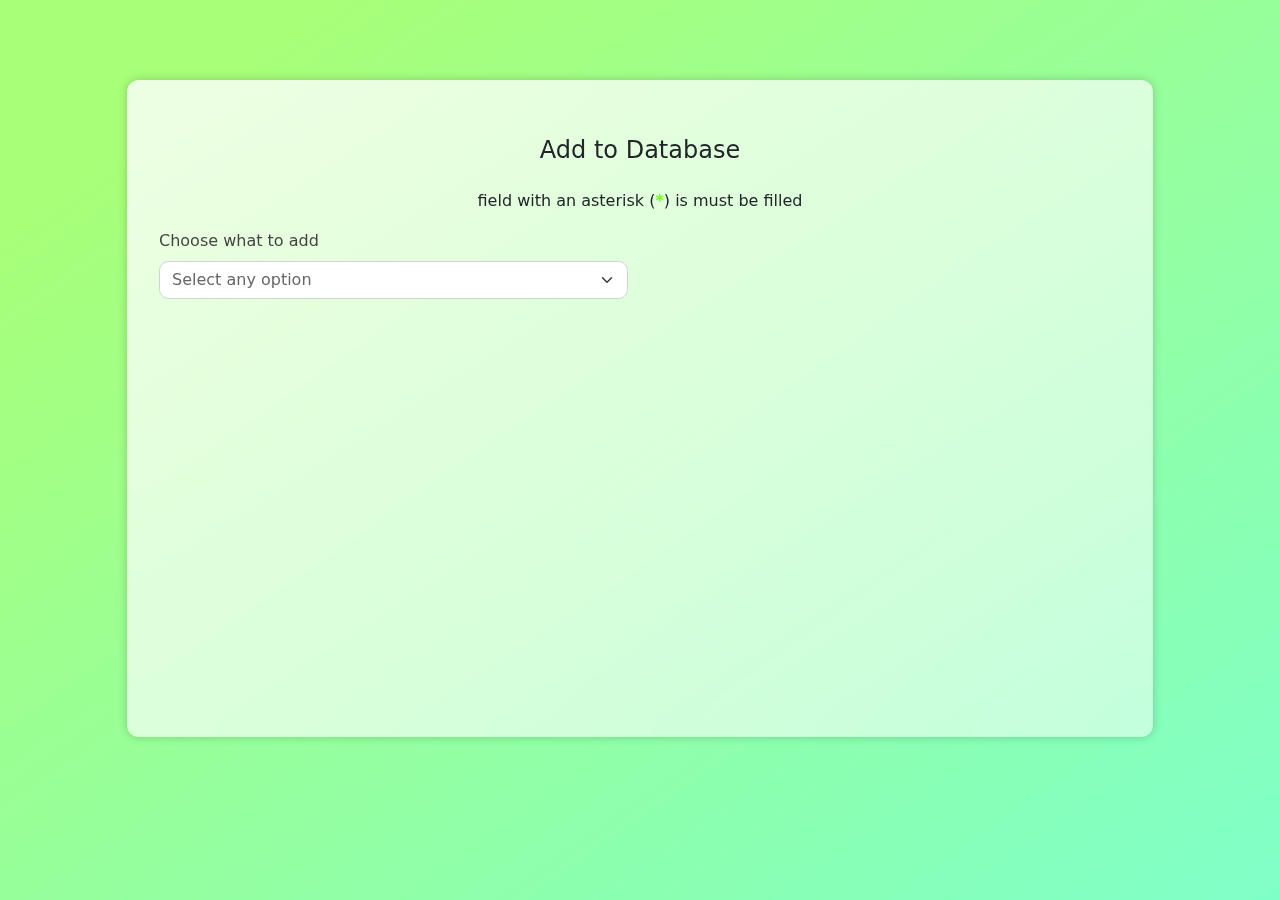
==== add_form.html @ 55f31700 "Add files via upload" ====
<!doctype html>
<html  lang="">
<head>
    <meta charset="utf-8">
    <meta http-equiv="x-ua-compatible" content="ie=edge">
    <title>Your title</title>
    <meta name="description" content="">
    <meta name="viewport" content="width=device-width, initial-scale=1">
    <!-- all css here -->
    <!-- bootstrap v5 css -->
    <link rel="stylesheet" href="css/bootstrap.min.css">
    <!-- font-awesome css -->
    <link rel="stylesheet" href="css/all.min.css">
    <!-- style css -->
    <link rel="stylesheet" href="style.css">
</head>
<body>
    <div id="form">
        <div class="container-fluid">
            <div class="card">
                <h4 class="text-center my-4">Add to Database</h4>
                <div class="text-center"><p>field with an asterisk (<span class="required">*</span>) is must be filled</p></div>
                <div class="row">
                    <div class="col-md-6">
                        <div class="mb-3">
                            <label class="mb-2" for="add_opt">Choose what to add</label>
                            <div class="input-group">
                                <select id="add_opt" class="form-select">
                                    <option selected disabled>Select any option</option>
                                    <option value="designation">Designation</option>
                                    <option value="department">Department</option>
                                    <option value="post">Post</option>
                                    <option value="grade">Grade</option>
                                    <option value="payscale">Pay Scale</option>
                                </select>
                            </div>
                        </div>
                        <div id="option_group">
                            <div class="designation">
                                <div class="section_heading mb-4 mt-5">
                                    <strong>Result from database :</strong>
                                </div>
                                <div class="mb-3">
                                    <label class="mb-2" for="dsg">Designation</label>
                                    <div class="input-group">
                                        <select id="dsg" class="form-select" aria-label="Default select example" required>
                                            <option value="male" selected disabled>M.D (Managing Director)</option>
                                            <option value="female" disabled>C.E.O (Chief Executive Officer)</option>
                                            <option value="female" disabled>Manager</option>
                                            <option value="female" disabled>Assistant Manager</option>
                                            <option value="female" disabled>Worker</option>
                                        </select>
                                    </div>
                                </div>
                            </div>
                            <div class="department">
                                <div class="section_heading mb-4 mt-5">
                                    <strong>Result from database :</strong>
                                </div>
                                <div class="mb-3">
                                    <label class="mb-2" for="dptmnt">Department</label>
                                    <div class="input-group">
                                        <select id="dptmnt" class="form-select" aria-label="Default select example" required>
                                            <option value="agr" selected disabled>Agriculture</option>
                                            <option value="arch" disabled>Architechture & Construction</option>
                                            <option value="it" disabled>Information Technology</option>
                                            <option value="health" disabled>Health Science</option>
                                            <option value="bsns" disabled>Business & Finance</option>
                                            <option value="edu" disabled>Education & Training</option>
                                        </select>
                                    </div>
                                </div>
                            </div>
                            <div class="post">
                                <div class="section_heading mb-4 mt-5">
                                    <strong>Result from database :</strong>
                                </div>
                                <div class="mb-3">
                                    <label class="mb-2" for="pst">Post</label>
                                    <div class="input-group">
                                        <select id="pst" class="form-select" aria-label="Default select example" required>
                                            <option value="male" selected disabled>M.D (Managing Director)</option>
                                            <option value="female" disabled>C.E.O (Chief Executive Officer)</option>
                                            <option value="female" disabled>Manager</option>
                                            <option value="female" disabled>Assistant Manager</option>
                                            <option value="female" disabled>Worker</option>
                                        </select>
                                    </div>
                                </div>
                            </div>
                            <div class="grade">
                                <div class="section_heading mb-4 mt-5">
                                    <strong>Result from database :</strong>
                                </div>
                                <div class="mb-3">
                                    <label class="mb-2" for="grd">Grade</label>
                                    <div class="input-group">
                                        <select id="grd" class="form-select" required>
                                            <option value="grade1" selected disabled>Grade 1</option>
                                            <option value="grade2" disabled>Grade 2</option>
                                            <option value="grade3" disabled>Grade 3</option>
                                            <option value="grade4" disabled>Grade 4</option>
                                            <option value="grade5" disabled>Grade 5</option>
                                            <option value="grade6" disabled>Grade 6</option>
                                            <option value="grade7" disabled>Grade 7</option>
                                            <option value="grade8" disabled>Grade 8</option>
                                            <option value="grade9" disabled>Grade 9</option>
                                            <option value="grade10" disabled>Grade 10</option>
                                            <option value="grade11" disabled>Grade 11</option>
                                            <option value="grade12" disabled>Grade 12</option>
                                            <option value="grade13" disabled>Grade 13</option>
                                            <option value="grade14" disabled>Grade 14</option>
                                            <option value="grade15" disabled>Grade 15</option>
                                            <option value="grade16" disabled>Grade 16</option>
                                            <option value="grade17" disabled>Grade 17</option>
                                            <option value="grade18" disabled>Grade 18</option>
                                            <option value="grade19" disabled>Grade 19</option>
                                            <option value="grade20" disabled>Grade 20</option>
                                        </select>
                                    </div>
                                </div>
                            </div>
                            <div class="payscale">
                                <div class="section_heading mb-4 mt-5">
                                    <strong>Result from database :</strong>
                                </div>
                                <div class="mb-3">
                                    <label class="mb-2" for="pay_scl">Pay Scale</label>
                                    <div class="input-group">
                                        <select id="pay_scl" class="form-select" required>
                                            <option value="78000" selected disabled>78,000</option>
                                            <option value="66000" disabled>66,000</option>
                                            <option value="56000" disabled>56,000</option>
                                            <option value="50000" disabled>50,000</option>
                                            <option value="43000" disabled>43,000</option>
                                            <option value="35000" disabled>35,000</option>
                                            <option value="29000" disabled>29,000</option>
                                            <option value="23000" disabled>23,000</option>
                                            <option value="22000" disabled>22,000</option>
                                            <option value="16000" disabled>16,000</option>
                                            <option value="12000" disabled>12,000</option>
                                            <option value="11300" disabled>11,300</option>
                                            <option value="11000" disabled>11,000</option>
                                            <option value="10200" disabled>10,200</option>
                                            <option value="9700" disabled>9,700</option>
                                            <option value="9300" disabled>9,300</option>
                                            <option value="9000" disabled>9,000</option>
                                            <option value="8800" disabled>8,800</option>
                                            <option value="8500" disabled>8,500</option>
                                            <option value="8250" disabled>8,250</option>
                                        </select>
                                    </div>
                                </div>
                            </div>
                        </div>
                    </div>

                    <div class="col-md-6">
                        <div id="single_form">
                            <div class="designation">
                                <form action="#">
                                    <div class="mb-3">
                                        <label class="mb-2">Add Designation</label>
                                        <input type="text" class="form-control" placeholder="e.g. Managing Director">
                                    </div>
                                    <div class="mb-3 pt-3 text-center">
                                        <button type="button" class="btn rounded-pill ai_button">Add to Database</button>
                                    </div>
                                </form>
                            </div>
                            <div class="department">
                                <form action="#">
                                    <div class="mb-3">
                                        <label class="mb-2">Add Department</label>
                                        <input type="text" class="form-control" placeholder="e.g. Information Technology">
                                    </div>
                                    <div class="mb-3 pt-3 text-center">
                                        <button type="button" class="btn rounded-pill ai_button">Add to Database</button>
                                    </div>
                                </form>
                            </div> 
                            <div class="post">
                                <form action="#">
                                    <div class="mb-3">
                                        <label class="mb-2">Add Post</label>
                                        <input type="text" class="form-control" placeholder="e.g. Manager">
                                    </div>
                                    <div class="mb-3 pt-3 text-center">
                                        <button type="button" class="btn rounded-pill ai_button">Add to Database</button>
                                    </div>
                                </form>
                            </div> 
                            <div class="grade">
                                <form action="#">
                                    <div class="mb-3">
                                        <label class="mb-2">Add Grade</label>
                                        <input type="text" class="form-control" placeholder="e.g. Grade 3">
                                    </div>
                                    <div class="mb-3 pt-3 text-center">
                                        <button type="button" class="btn rounded-pill ai_button">Add to Database</button>
                                    </div>
                                </form>
                            </div> 
                            <div class="payscale">
                                <form action="#">
                                    <div class="mb-3">
                                        <label class="mb-2">Add Pay Scale</label>
                                        <input type="text" class="form-control" placeholder="e.g. 12300">
                                    </div>
                                    <div class="mb-3 pt-3 text-center">
                                        <button type="button" class="btn rounded-pill ai_button">Add to Database</button>
                                    </div>
                                </form>
                            </div> 
                        </div>
                    </div>
                </div>
            </div>
        </div>
    </div>
    <!-- all js here -->
    <!-- jquery latest version -->
    <script src="js/jquery.min.js"></script>
    <!-- bootstrap js -->
    <script src="js/bootstrap.bundle.min.js"></script>

    <script>
        $(document).ready(function() {

            $('#add_opt').on('change', function() {
                var val = $(this).val();

                $("#option_group, #single_form").children().slideUp('400');
                $("#option_group, #single_form").children(".".concat(val)).slideDown('400');
            });
        });
    </script>
</body>
</html>
---- style.css ----
/*----------------------------------------*/
/*  1.  Theme default CSS
/*----------------------------------------*/

body {
    background-image: linear-gradient(to right bottom, #a8ff78 13%, #78ffd6 115%);
    min-height: 100vh;
    overflow-y: auto;
}
#form {
    max-width: 1050px;
    margin-right: auto;
    margin-left: auto;
    padding: 5rem 0;
}
.card {
    padding: 2rem;
    border-radius: 0.75rem;
    border: none;
    box-shadow: 0 0 10px 0 rgba(0, 0, 0, 0.2);
    min-height: 73vh;
}
#form .card {
    background: linear-gradient(to right bottom, rgba(255, 255, 255, 0.8), rgba(255, 255, 255, 0.5));
    backdrop-filter: blur(2rem);
}


/*----------------------------------------*/
/*  Index CSS
/*----------------------------------------*/

/*-------------  default styling    ----------------*/

input, textarea, select {
    color: #666!important;
    border-radius: .6rem!important;
}      
input:focus, textarea:focus, select:focus {
    box-shadow: 0 0 2px 3px rgba(79, 226, 47, 0.3)!important;
    border: 1px solid transparent!important;
}
input:checked {
    background-color: #4FE22F!important;
    border-color: #4FE22F!important;
}
input::placeholder, textarea::placeholder, select::placeholder {
    color: #787878!important;
}
label {
    font-weight: 500;
    color: #444;
}
.required {
    color: #6FFF0F;
    font-weight: 900;
}
.ai_button {
    font-weight: 500;
    background: #4FE22F;
    color: #fff;
    padding: .6rem 2.5rem;
}
.ai_button:hover {
    background: #4FC22F;
    color: #fff;
}
.ai_button:focus {
    box-shadow: 0 0 2px 3px rgba(79, 226, 47, 0.5);
}
.section_heading strong {
    font-size: 1rem;
    color: #fff;
    background: linear-gradient(to right bottom, #00b09b, #96c93d);
    box-shadow: 0 0 8px 0 rgba(0, 0, 0, 0.1);
    padding: 0.2rem 0.6rem;
    border-radius: 50rem;
}
.choices__inner {
    background-color: #fff;
    border: 1px solid #ced4da;
    padding: .375rem .75rem;
    border-radius: .6rem!important;
}
.choices__inner input {
    background-color: #fff;
    margin: 0;
}
.choices__inner input:focus {
    box-shadow: none!important;
}
.choices__list--multiple .choices__item {
    background: #4FC22F;
}

/*----------------------------------------*/
/*  Add_form CSS
/*----------------------------------------*/

#option_group > div, #single_form > div {
    display: none;
}





/*----------------------------------------*/
/*  Responsive CSS
/*----------------------------------------*/

@media (max-width: 768px) {
    #form {
        padding: 2rem 0;
    } 
    .card {
        padding: 0.6rem;
    }
    body {
        font-size: 0.95rem;
    }
}
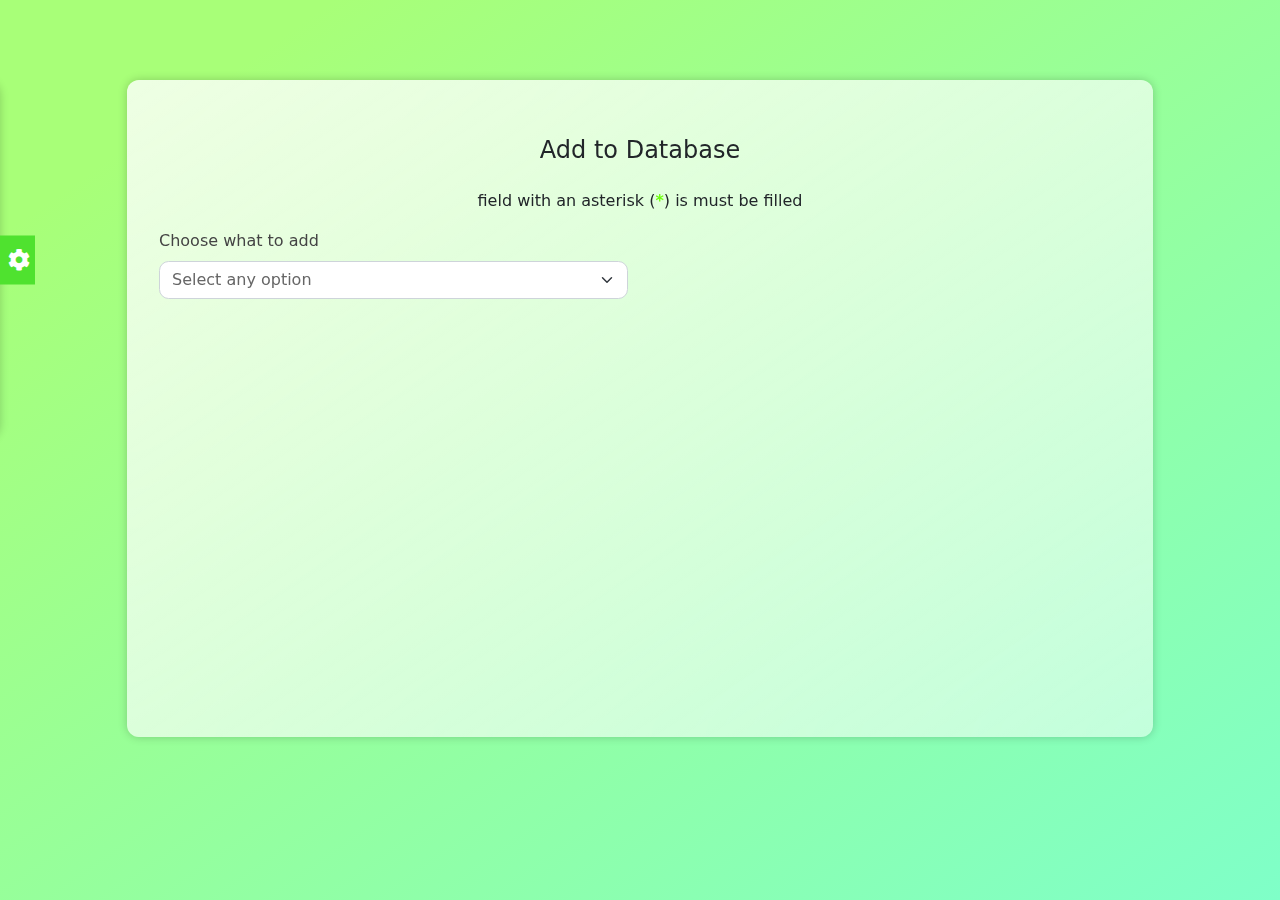
==== commit bd130654: "Add files via upload" ====
--- a/add_form.html
+++ b/add_form.html
@@ -15,6 +15,22 @@
     <link rel="stylesheet" href="style.css">
 </head>
 <body>
+
+    <div id="scroll_to_top">
+        <a href="#form"><i class="fas fa-arrow-up"></i></a>
+    </div>
+
+    <div id="aside_box">
+        <div class="aside_box_content">
+            <ol>
+                <li><a href="index.html">Home</a></li>
+                <li><a href="add_form.html">Add data to Database</a></li>
+            </ol>
+        </div>
+    </div>
+
+
+    
     <div id="form">
         <div class="container-fluid">
             <div class="card">
@@ -223,17 +239,8 @@
     <script src="js/jquery.min.js"></script>
     <!-- bootstrap js -->
     <script src="js/bootstrap.bundle.min.js"></script>
-
-    <script>
-        $(document).ready(function() {
-
-            $('#add_opt').on('change', function() {
-                var val = $(this).val();
-
-                $("#option_group, #single_form").children().slideUp('400');
-                $("#option_group, #single_form").children(".".concat(val)).slideDown('400');
-            });
-        });
-    </script>
+    <!-- custom js -->
+    <script src="js/main.js"></script>
+
 </body>
 </html>--- a/style.css
+++ b/style.css
@@ -7,6 +7,13 @@
     background-image: linear-gradient(to right bottom, #a8ff78 13%, #78ffd6 115%);
     min-height: 100vh;
     overflow-y: auto;
+}
+a {
+    text-decoration: none;
+    color: #777;
+}
+ul, ol {
+    padding-left: 1rem;
 }
 #form {
     max-width: 1050px;
@@ -25,6 +32,67 @@
     background: linear-gradient(to right bottom, rgba(255, 255, 255, 0.8), rgba(255, 255, 255, 0.5));
     backdrop-filter: blur(2rem);
 }
+#scroll_to_top {
+    width: 45px;
+    height: 45px;
+    line-height: 45px;
+    border-radius: 50%;
+    text-align: center;
+    display: inline-block;
+    position: fixed;
+    bottom: 40px;
+    right: 35px;
+    background-color: #fff;
+    box-shadow: 0 0 10px 0 rgba(0, 0, 0, 0.2);
+    cursor: pointer;
+    z-index: 999;
+    display: none;
+}
+#scroll_to_top a {
+    color: #4FE22F;
+    font-size: 20px;
+}
+#aside_box {
+    width: 35%;
+    height: 40vh;
+    padding: 1.5rem;
+    position: fixed;
+    top: 5rem;
+    left: -35%;
+    display: flex;
+    background: #fff;
+    box-shadow: 0 0 10px 0 rgba(0, 0, 0, 0.2);
+    border-radius: 0 1rem 1rem 0;
+    -webkit-transition: 0.5s;
+    transition: 0.5s;
+    z-index: 999;
+}
+.aside_box_content {
+    width: 100%;
+    overflow-y: auto;
+}
+#aside_box::after {
+    font-family: "Font Awesome 5 Free";
+    font-weight: 900;
+    content: "\f013";
+    position: absolute;
+    width: 35px;
+    right: -35px;
+    background: #4FE22F;
+    padding: 0.5rem;
+    color: #fff;
+    font-size: 22px;
+    top: 50%;
+    cursor: pointer;
+    transform: translate(0, -50%);
+}
+.aside_box_content li {
+    padding: 0.4rem 1rem;
+}
+.open {
+    left: 0!important;
+}
+
 
 
 /*----------------------------------------*/
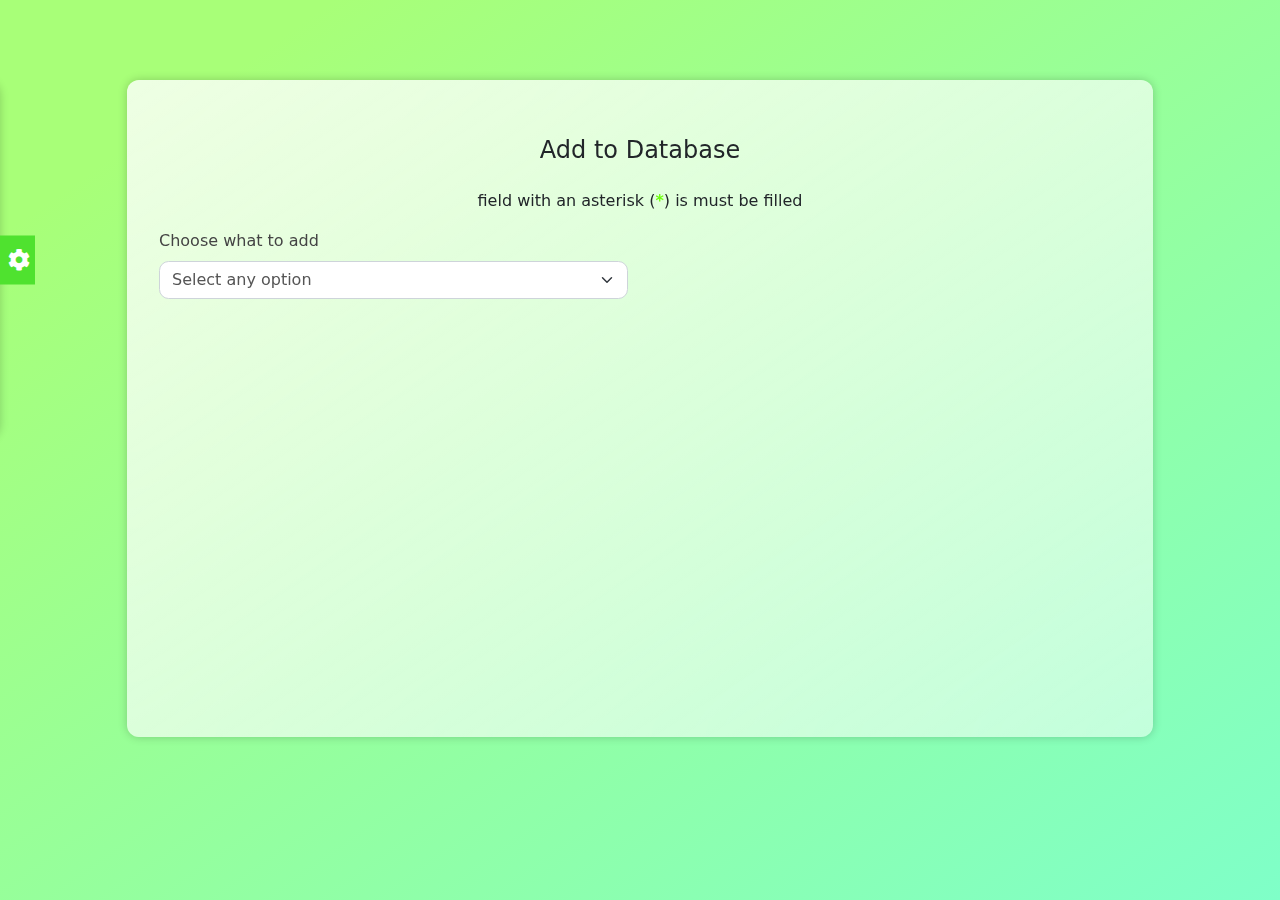
==== commit d7f67ad0: "Add files via upload" ====
--- a/add_form.html
+++ b/add_form.html
@@ -41,7 +41,7 @@
                         <div class="mb-3">
                             <label class="mb-2" for="add_opt">Choose what to add</label>
                             <div class="input-group">
-                                <select id="add_opt" class="form-select">
+                                <select name="add_opt" id="add_opt" class="form-select">
                                     <option selected disabled>Select any option</option>
                                     <option value="designation">Designation</option>
                                     <option value="department">Department</option>
@@ -52,14 +52,14 @@
                             </div>
                         </div>
                         <div id="option_group">
-                            <div class="designation">
+                            <div class="designation mb-5">
                                 <div class="section_heading mb-4 mt-5">
                                     <strong>Result from database :</strong>
                                 </div>
                                 <div class="mb-3">
                                     <label class="mb-2" for="dsg">Designation</label>
                                     <div class="input-group">
-                                        <select id="dsg" class="form-select" aria-label="Default select example" required>
+                                        <select name="dsg" id="dsg" class="form-select" aria-label="Default select example" required>
                                             <option value="male" selected disabled>M.D (Managing Director)</option>
                                             <option value="female" disabled>C.E.O (Chief Executive Officer)</option>
                                             <option value="female" disabled>Manager</option>
@@ -68,15 +68,16 @@
                                         </select>
                                     </div>
                                 </div>
-                            </div>
-                            <div class="department">
+                                <hr/>
+                            </div>
+                            <div class="department mb-5">
                                 <div class="section_heading mb-4 mt-5">
                                     <strong>Result from database :</strong>
                                 </div>
                                 <div class="mb-3">
                                     <label class="mb-2" for="dptmnt">Department</label>
                                     <div class="input-group">
-                                        <select id="dptmnt" class="form-select" aria-label="Default select example" required>
+                                        <select name="dptmnt" id="dptmnt" class="form-select" aria-label="Default select example" required>
                                             <option value="agr" selected disabled>Agriculture</option>
                                             <option value="arch" disabled>Architechture & Construction</option>
                                             <option value="it" disabled>Information Technology</option>
@@ -86,15 +87,16 @@
                                         </select>
                                     </div>
                                 </div>
-                            </div>
-                            <div class="post">
+                                <hr/>
+                            </div>
+                            <div class="post mb-5">
                                 <div class="section_heading mb-4 mt-5">
                                     <strong>Result from database :</strong>
                                 </div>
                                 <div class="mb-3">
                                     <label class="mb-2" for="pst">Post</label>
                                     <div class="input-group">
-                                        <select id="pst" class="form-select" aria-label="Default select example" required>
+                                        <select name="pst" id="pst" class="form-select" aria-label="Default select example" required>
                                             <option value="male" selected disabled>M.D (Managing Director)</option>
                                             <option value="female" disabled>C.E.O (Chief Executive Officer)</option>
                                             <option value="female" disabled>Manager</option>
@@ -103,15 +105,16 @@
                                         </select>
                                     </div>
                                 </div>
-                            </div>
-                            <div class="grade">
+                                <hr/>
+                            </div>
+                            <div class="grade mb-5">
                                 <div class="section_heading mb-4 mt-5">
                                     <strong>Result from database :</strong>
                                 </div>
                                 <div class="mb-3">
                                     <label class="mb-2" for="grd">Grade</label>
                                     <div class="input-group">
-                                        <select id="grd" class="form-select" required>
+                                        <select name="grd" id="grd" class="form-select" required>
                                             <option value="grade1" selected disabled>Grade 1</option>
                                             <option value="grade2" disabled>Grade 2</option>
                                             <option value="grade3" disabled>Grade 3</option>
@@ -135,38 +138,40 @@
                                         </select>
                                     </div>
                                 </div>
-                            </div>
-                            <div class="payscale">
+                                <hr/>
+                            </div>
+                            <div class="payscale mb-5">
                                 <div class="section_heading mb-4 mt-5">
                                     <strong>Result from database :</strong>
                                 </div>
                                 <div class="mb-3">
                                     <label class="mb-2" for="pay_scl">Pay Scale</label>
                                     <div class="input-group">
-                                        <select id="pay_scl" class="form-select" required>
-                                            <option value="78000" selected disabled>78,000</option>
-                                            <option value="66000" disabled>66,000</option>
-                                            <option value="56000" disabled>56,000</option>
-                                            <option value="50000" disabled>50,000</option>
-                                            <option value="43000" disabled>43,000</option>
-                                            <option value="35000" disabled>35,000</option>
-                                            <option value="29000" disabled>29,000</option>
-                                            <option value="23000" disabled>23,000</option>
-                                            <option value="22000" disabled>22,000</option>
-                                            <option value="16000" disabled>16,000</option>
-                                            <option value="12000" disabled>12,000</option>
-                                            <option value="11300" disabled>11,300</option>
-                                            <option value="11000" disabled>11,000</option>
-                                            <option value="10200" disabled>10,200</option>
-                                            <option value="9700" disabled>9,700</option>
-                                            <option value="9300" disabled>9,300</option>
-                                            <option value="9000" disabled>9,000</option>
-                                            <option value="8800" disabled>8,800</option>
-                                            <option value="8500" disabled>8,500</option>
-                                            <option value="8250" disabled>8,250</option>
-                                        </select>
-                                    </div>
-                                </div>
+                                        <select name="pay_scl" id="pay_scl" class="form-select" required>
+                                            <option value="78000" selected disabled>Grade 1</option>
+                                            <option value="66000" disabled>Grade 2</option>
+                                            <option value="56000" disabled>Grade 3</option>
+                                            <option value="50000" disabled>Grade 4</option>
+                                            <option value="43000" disabled>Grade 5</option>
+                                            <option value="35000" disabled>Grade 6</option>
+                                            <option value="29000" disabled>Grade 7</option>
+                                            <option value="23000" disabled>Grade 8</option>
+                                            <option value="22000" disabled>Grade 9</option>
+                                            <option value="16000" disabled>Grade 10</option>
+                                            <option value="12000" disabled>Grade 11</option>
+                                            <option value="11300" disabled>Grade 12</option>
+                                            <option value="11000" disabled>Grade 13</option>
+                                            <option value="10200" disabled>Grade 14</option>
+                                            <option value="9700" disabled>Grade 15</option>
+                                            <option value="9300" disabled>Grade 16</option>
+                                            <option value="9000" disabled>Grade 17</option>
+                                            <option value="8800" disabled>Grade 18</option>
+                                            <option value="8500" disabled>Grade 19</option>
+                                            <option value="8250" disabled>Grade 20</option>
+                                        </select>
+                                    </div>
+                                </div>
+                                <hr/>
                             </div>
                         </div>
                     </div>
@@ -177,7 +182,7 @@
                                 <form action="#">
                                     <div class="mb-3">
                                         <label class="mb-2">Add Designation</label>
-                                        <input type="text" class="form-control" placeholder="e.g. Managing Director">
+                                        <input type="text" class="form-control" name="designation" placeholder="e.g. Managing Director">
                                     </div>
                                     <div class="mb-3 pt-3 text-center">
                                         <button type="button" class="btn rounded-pill ai_button">Add to Database</button>
@@ -188,7 +193,7 @@
                                 <form action="#">
                                     <div class="mb-3">
                                         <label class="mb-2">Add Department</label>
-                                        <input type="text" class="form-control" placeholder="e.g. Information Technology">
+                                        <input type="text" class="form-control" name="department" placeholder="e.g. Information Technology">
                                     </div>
                                     <div class="mb-3 pt-3 text-center">
                                         <button type="button" class="btn rounded-pill ai_button">Add to Database</button>
@@ -199,7 +204,7 @@
                                 <form action="#">
                                     <div class="mb-3">
                                         <label class="mb-2">Add Post</label>
-                                        <input type="text" class="form-control" placeholder="e.g. Manager">
+                                        <input type="text" class="form-control" name="post" placeholder="e.g. Manager">
                                     </div>
                                     <div class="mb-3 pt-3 text-center">
                                         <button type="button" class="btn rounded-pill ai_button">Add to Database</button>
@@ -210,7 +215,7 @@
                                 <form action="#">
                                     <div class="mb-3">
                                         <label class="mb-2">Add Grade</label>
-                                        <input type="text" class="form-control" placeholder="e.g. Grade 3">
+                                        <input type="text" class="form-control" name="grade" placeholder="e.g. Grade 3">
                                     </div>
                                     <div class="mb-3 pt-3 text-center">
                                         <button type="button" class="btn rounded-pill ai_button">Add to Database</button>
@@ -221,8 +226,62 @@
                                 <form action="#">
                                     <div class="mb-3">
                                         <label class="mb-2">Add Pay Scale</label>
-                                        <input type="text" class="form-control" placeholder="e.g. 12300">
-                                    </div>
+                                        <select name="payscale" id="payscale" class="form-select" required>
+                                            <option value="" selected disabled>Select grade</option>
+                                            <option value="grade 1">Grade 1</option>
+                                            <option value="grade 2">Grade 2</option>
+                                            <option value="grade 3">Grade 3</option>
+                                            <option value="grade 4">Grade 4</option>
+                                            <option value="grade 5">Grade 5</option>
+                                            <option value="grade 6">Grade 6</option>
+                                            <option value="grade 7">Grade 7</option>
+                                            <option value="grade 8">Grade 8</option>
+                                            <option value="grade 9">Grade 9</option>
+                                            <option value="grade 10">Grade 10</option>
+                                            <option value="grade 11">Grade 11</option>
+                                            <option value="grade 12">Grade 12</option>
+                                            <option value="grade 13">Grade 13</option>
+                                            <option value="grade 14">Grade 14</option>
+                                            <option value="grade 15">Grade 15</option>
+                                            <option value="grade 16">Grade 16</option>
+                                            <option value="grade 17">Grade 17</option>
+                                            <option value="grade 18">Grade 18</option>
+                                            <option value="grade 19">Grade 19</option>
+                                            <option value="grade 20">Grade 20</option>
+                                        </select>
+                                    </div>
+                                    <div class="row">
+                                        <div class="col-6">
+                                            <div class="mb-3">
+                                                <label class="mb-2" for="hs_rent">House Rent <span class="required">*</span></label>
+                                                <input type="number" class="form-control key num2" name="hs_rent" id="hs_rent" placeholder="e.g. 7800" required>
+                                            </div>
+                                        </div>
+                                        <div class="col-6">
+                                            <div class="mb-3">
+                                                <label class="mb-2" for="taDa">TA/DA <span class="required">*</span></label>
+                                                <input type="number" class="form-control key num3" placeholder="e.g. 4500" name="taDa" id="taDa" required>
+                                            </div>
+                                        </div>
+                                        <div class="col-6">
+                                            <div class="mb-3">
+                                                <label class="mb-2" for="gratuity">Gratuity <span class="required">*</span></label>
+                                                <input type="number" class="form-control key num4" placeholder="e.g. 1200" name="gratuity" id="gratuity" required>
+                                            </div>
+                                        </div>
+                                        <div class="col-6">
+                                            <div class="mb-3">
+                                                <label class="mb-2" for="bonus">Bonus <span class="required">*</span></label>
+                                                <input type="number" class="form-control key num5" placeholder="e.g. 1500" name="bonus" id="bonus" required>
+                                            </div>
+                                        </div>
+                                        <div class="col-12">
+                                            <div class="mb-3">
+                                                <label class="mb-2" for="total">Total</label>
+                                                <input type="number" class="form-control" name="total" id="total" readonly>
+                                            </div>
+                                        </div>
+                                    </div>    
                                     <div class="mb-3 pt-3 text-center">
                                         <button type="button" class="btn rounded-pill ai_button">Add to Database</button>
                                     </div>
--- a/style.css
+++ b/style.css
@@ -102,7 +102,7 @@
 /*-------------  default styling    ----------------*/
 
 input, textarea, select {
-    color: #666!important;
+    color: #555!important;
     border-radius: .6rem!important;
 }      
 input:focus, textarea:focus, select:focus {
@@ -114,7 +114,7 @@
     border-color: #4FE22F!important;
 }
 input::placeholder, textarea::placeholder, select::placeholder {
-    color: #787878!important;
+    color: #999!important;
 }
 label {
     font-weight: 500;
